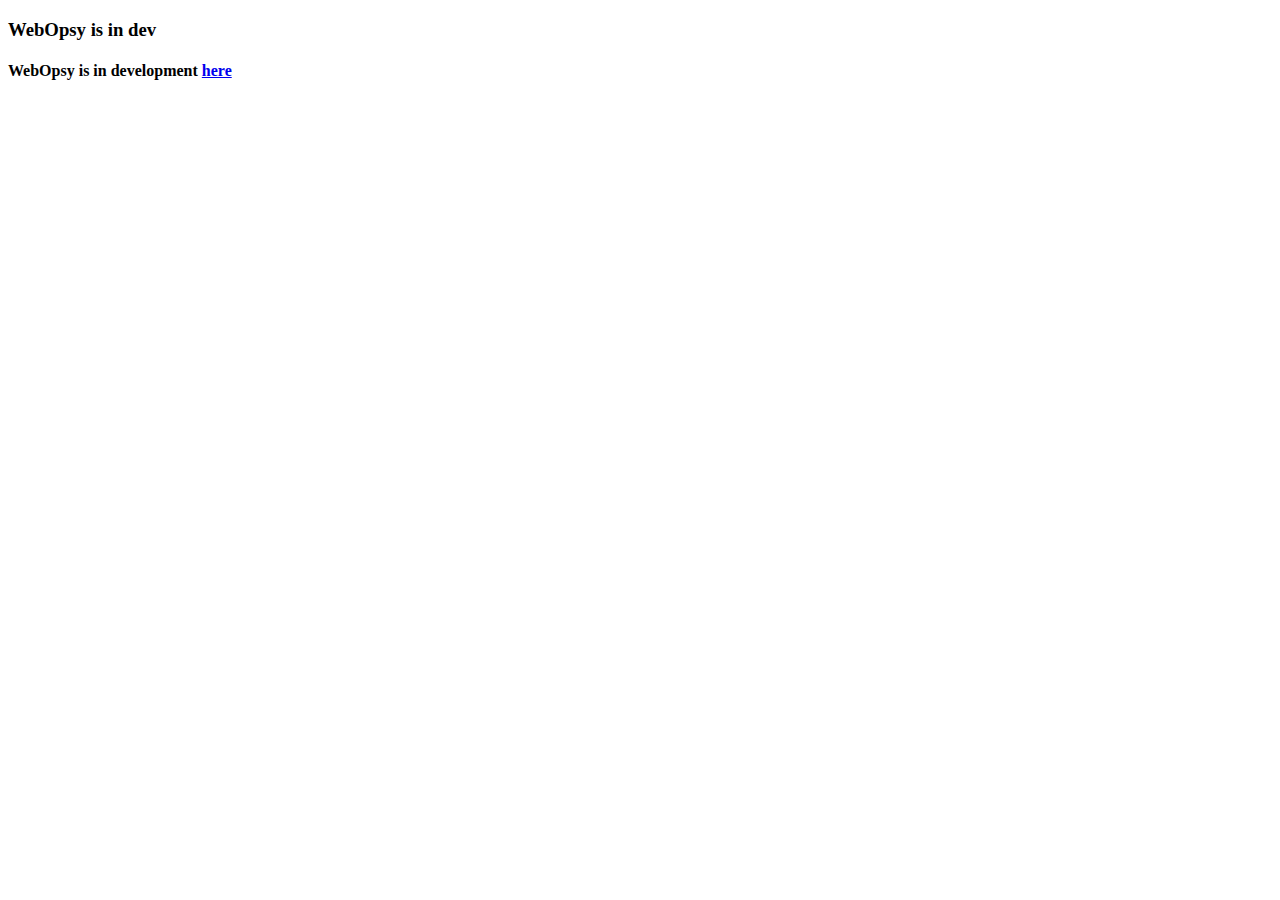
==== index.html @ 357b6123 "Create github.io" ====
<!DOCTYPE html>
<html>
<head>
<title>WebOpsy - In dev</title>
</head>
<body>
<h3>WebOpsy is in dev</h3>
<h4>WebOpsy is in development <a href="https://github.com/firelop/WebOpsy">here</a></h4>
</body>
</html>
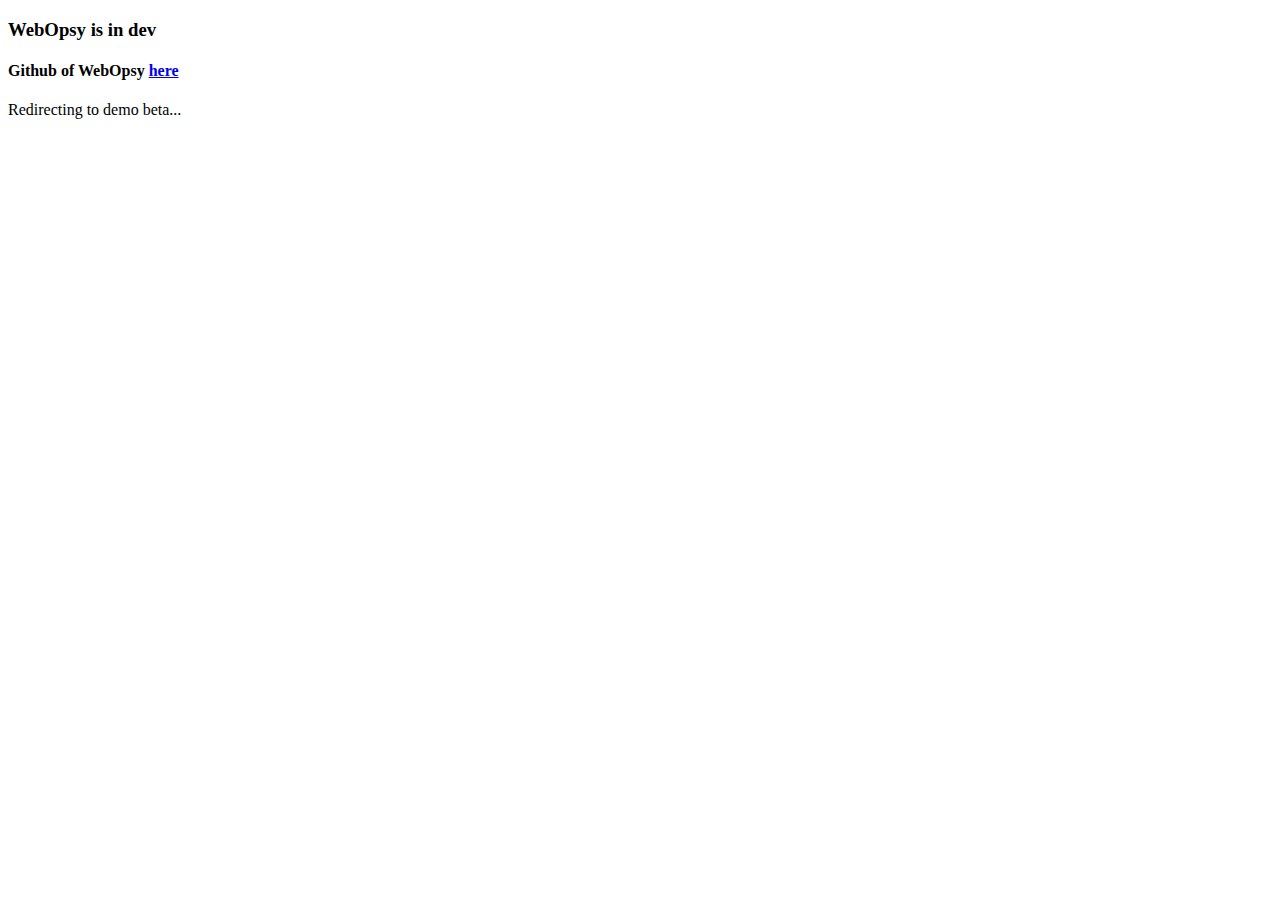
==== commit 9aa59065: "Add mobile wallpaper version" ====
--- a/index.html
+++ b/index.html
@@ -1,10 +1,12 @@
 <!DOCTYPE html>
 <html>
 <head>
+<meta http-equiv="refresh" content="3; URL=https://webopsy.webosys.repl.co/demobeta.html">
 <title>WebOpsy - In dev</title>
 </head>
 <body>
 <h3>WebOpsy is in dev</h3>
-<h4>WebOpsy is in development <a href="https://github.com/firelop/WebOpsy">here</a></h4>
+<h4>Github of WebOpsy <a href="https://github.com/firelop/WebOpsy">here</a></h4>
+<p>Redirecting to demo beta...</p>
 </body>
 </html>
